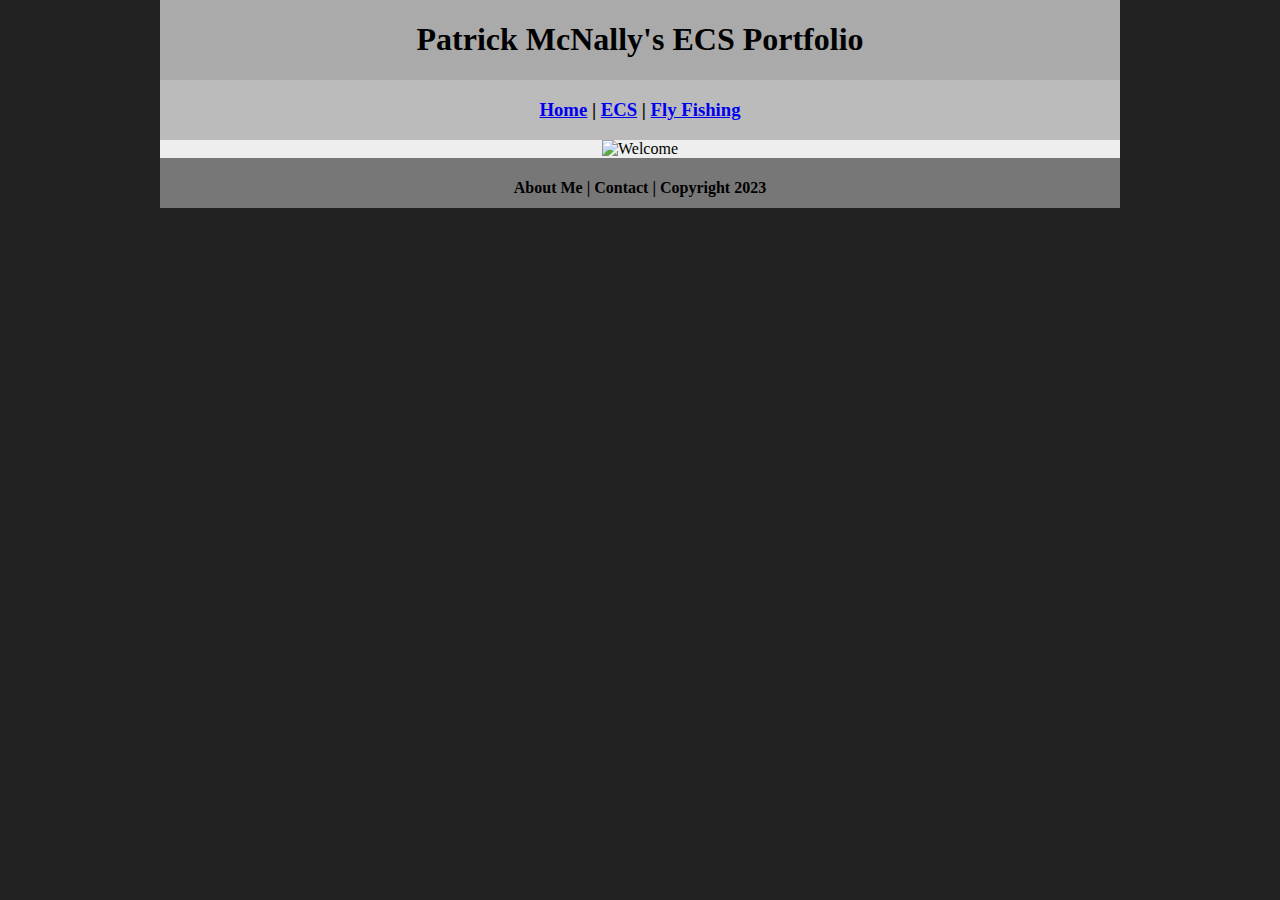
==== index.html @ 28cd9fd9 "Update index.html" ====
<!DOCTYPE html>
<html class="homePage">
<head>
	<!-- This is a comment! Text here will be ignored by the browser. -->
	<meta charset="UTF-8">
	<title>Patrick McNally's ECS Portfolio</title>
	<link href="myCSS.css" rel="stylesheet" type="text/css">
</head>
<body>
<div class="container">
  <div class="header">
  	<h1>Patrick McNally's ECS Portfolio</h1>
  </div>
  <div class="nav">
    <h3><a href="index.html">Home</a> | <a href="ecs/index.html">ECS</a> | <a href="../fly fishing/index.html">Fly Fishing</a></h3>
  </div>
  <div class="content">
	  <img src="images/welcome.png" alt="Welcome" width="960" height="500">
	</div>
  <div class="footer">
    <h4>About Me | Contact | Copyright 2023</h4>
  </div>
</div>
</body>
</html>
---- myCSS.css ----
@charset "UTF-8";
/* This is a comment! Text here will be ignored by the browser. */
body {
	margin: 0 auto;
}
.homePage {
	background: #222222;
}
.container {
	width: 960px;
	margin: 0 auto;
}
.header {
	background: #AAAAAA;
	text-align: center;
	margin: 0px;
	padding: 5;
	float: left;
	width: 100%;
	height: 80px;
	
}
.nav {
	background: #BBBBBB;
	margin: 0px;
	padding: 5;
	float: left;
	width: 100%;
	height: 60px;
	text-align: center;
}
.content {
	background: #EEEEEE;
	margin: 0px;
	float: left;
	width: 100%;
	text-align: center;
}
.footer {
	background: #777777;
	margin: 0px;
	float: left;
	width: 100%;
	height: 50px;
	text-align: center;
}
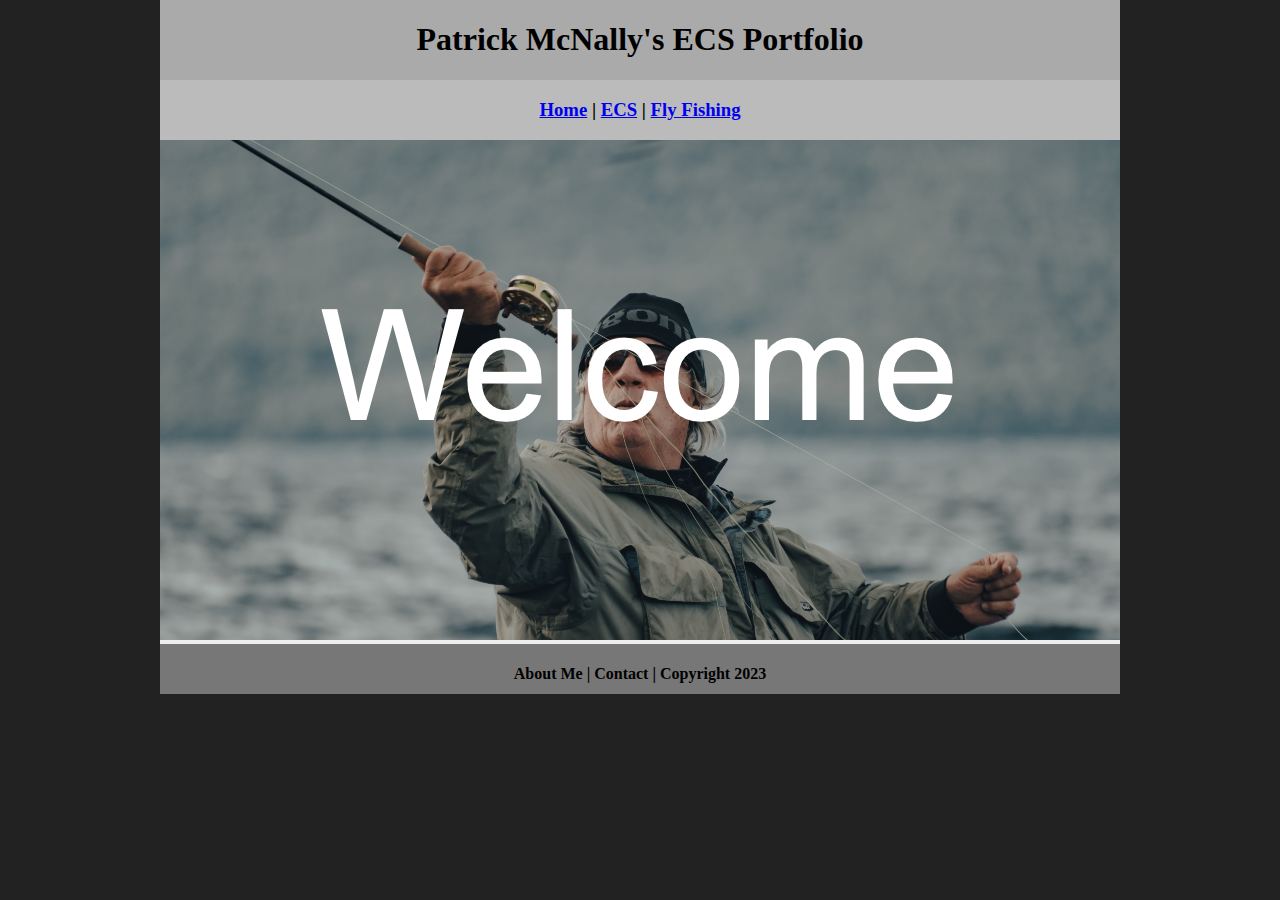
==== commit 7cd0d735: "Update index.html" ====
--- a/index.html
+++ b/index.html
@@ -12,10 +12,10 @@
   	<h1>Patrick McNally's ECS Portfolio</h1>
   </div>
   <div class="nav">
-    <h3><a href="index.html">Home</a> | <a href="ecs/index.html">ECS</a> | <a href="../fly fishing/index.html">Fly Fishing</a></h3>
+    <h3><a href="index.html">Home</a> | <a href="ecs/index.html">ECS</a> | <a href="flyfishing/index.html">Fly Fishing</a> </h3>
   </div>
   <div class="content">
-	  <img src="images/welcome.png" alt="Welcome" width="960" height="500">
+	  <img src="images/Welcome.png" alt="Welcome" width="960" height="500">
 	</div>
   <div class="footer">
     <h4>About Me | Contact | Copyright 2023</h4>
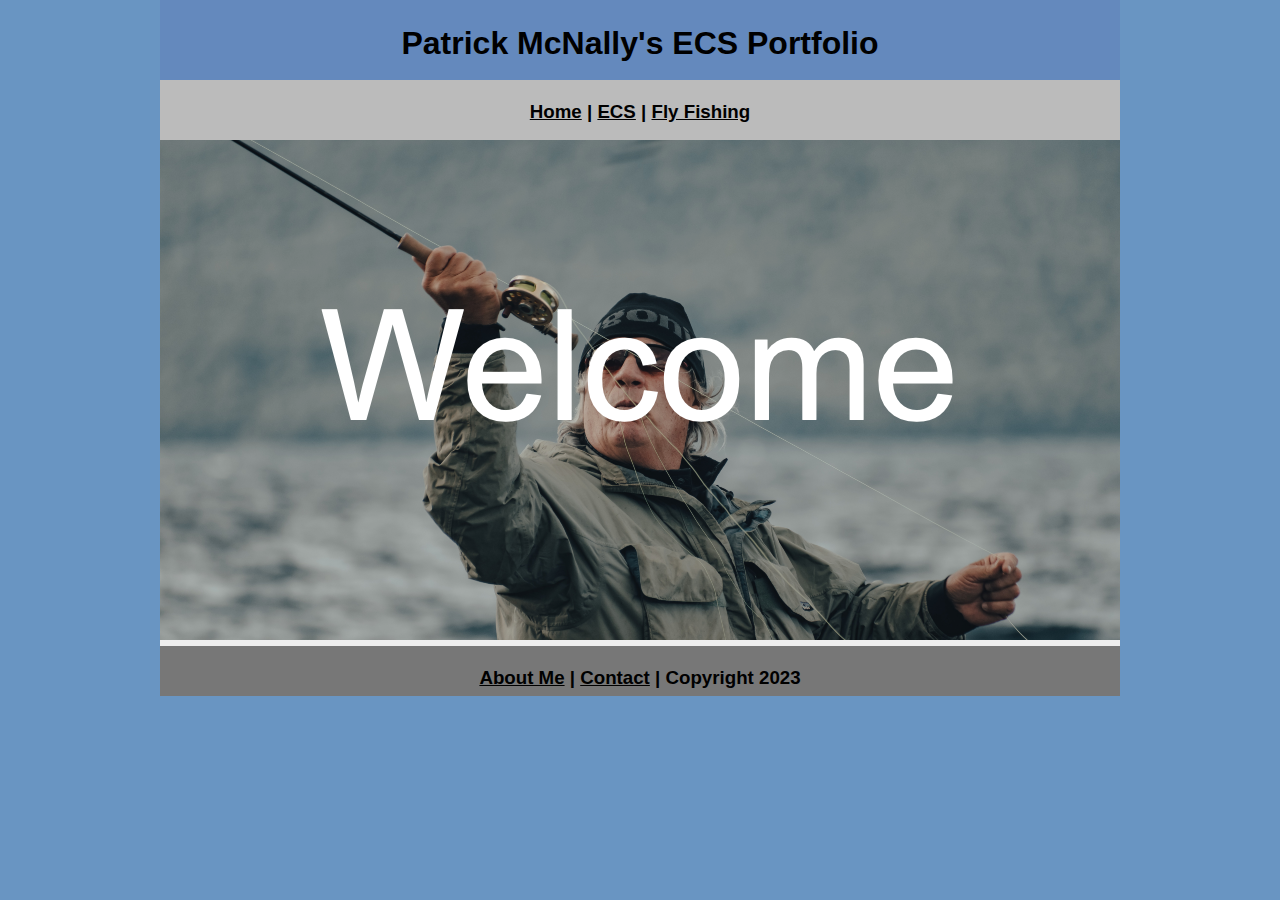
==== commit 033c542e: "Update index.html" ====
--- a/index.html
+++ b/index.html
@@ -18,7 +18,7 @@
 	  <img src="images/Welcome.png" alt="Welcome" width="960" height="500">
 	</div>
   <div class="footer">
-    <h4>About Me | Contact | Copyright 2023</h4>
+   <h3><a href="aboutme.html">About Me</a> | <a href="mailto:patrmcna9648@granitesd.org">Contact</a> | Copyright 2023</h4>
   </div>
 </div>
 </body>
--- a/myCSS.css
+++ b/myCSS.css
@@ -2,16 +2,26 @@
 /* This is a comment! Text here will be ignored by the browser. */
 body {
 	margin: 0 auto;
+	font: 100%/1.4 Luminari, Arial, Helvetica, sans-serif;
+}
+a:link {
+     color: #000000;
+}
+a:visited {
+     color: #000;
+}
+a:hover, a:active, a:focus { 
+     text-decoration: underline;
 }
 .homePage {
-	background: #222222;
+	background: #6995C2;
 }
 .container {
 	width: 960px;
 	margin: 0 auto;
 }
 .header {
-	background: #AAAAAA;
+	background: #6489BD;
 	text-align: center;
 	margin: 0px;
 	padding: 5;
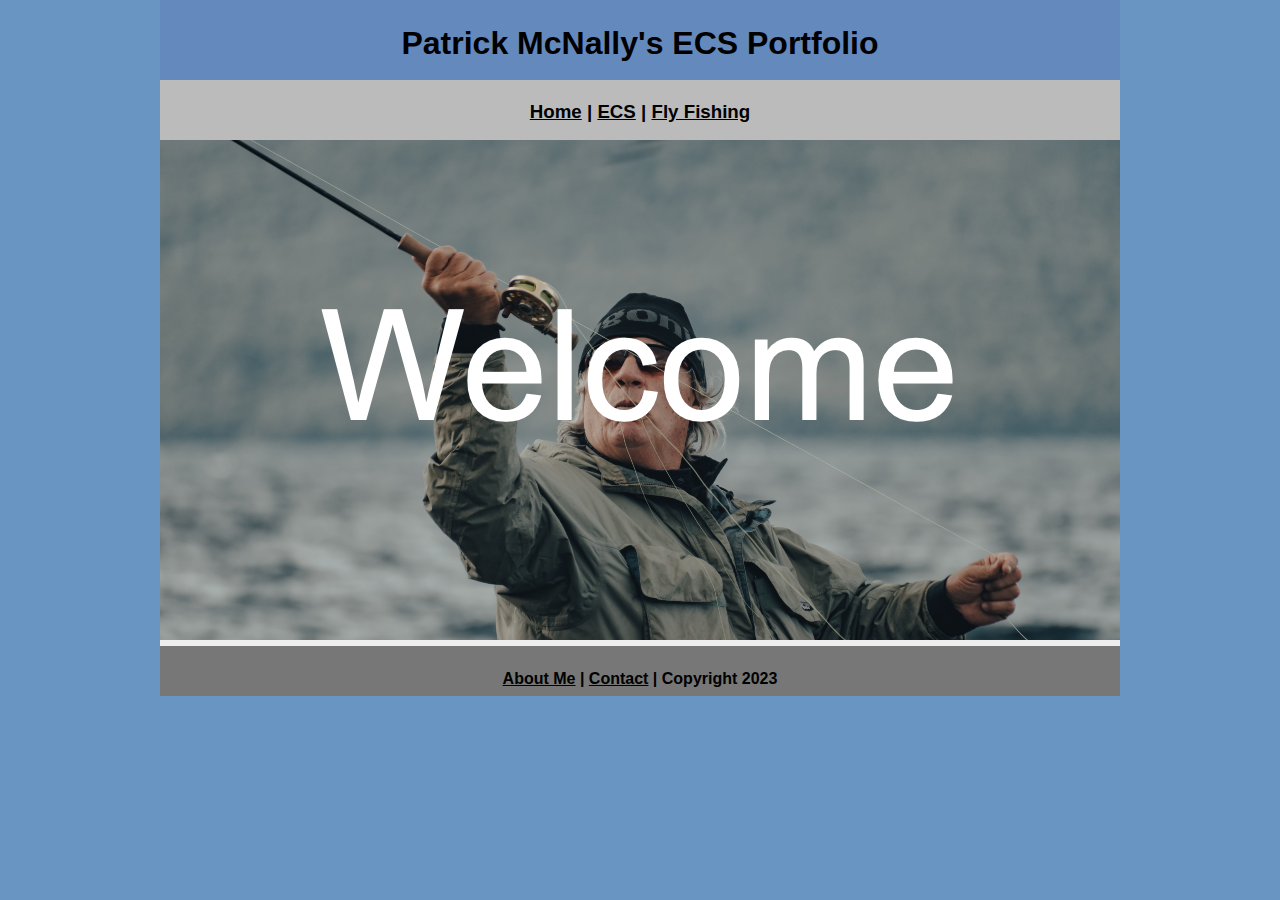
==== commit c51e4563: "Update index.html" ====
--- a/index.html
+++ b/index.html
@@ -18,7 +18,7 @@
 	  <img src="images/Welcome.png" alt="Welcome" width="960" height="500">
 	</div>
   <div class="footer">
-   <h3><a href="aboutme.html">About Me</a> | <a href="mailto:patrmcna9648@granitesd.org">Contact</a> | Copyright 2023</h4>
+   <h4><a href="aboutme.html">About Me</a> | <a href="mailto:patrmcna9648@granitesd.org">Contact</a> | Copyright 2023</h4>
   </div>
 </div>
 </body>
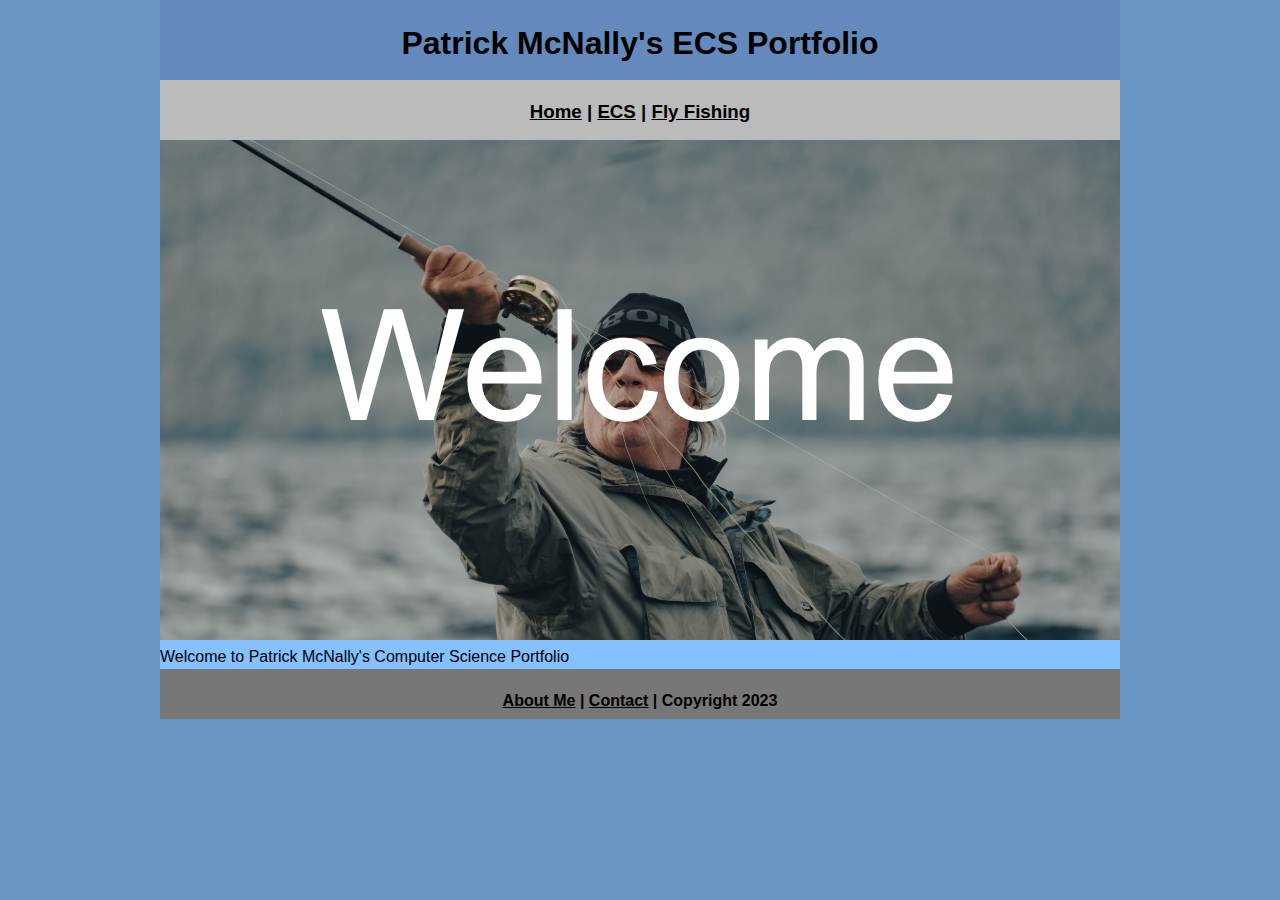
==== commit 3a770c34: "Update index.html" ====
--- a/index.html
+++ b/index.html
@@ -16,6 +16,9 @@
   </div>
   <div class="content">
 	  <img src="images/Welcome.png" alt="Welcome" width="960" height="500">
+	  Welcome to Patrick McNally's Computer Science Portfolio
+	  
+	  
 	</div>
   <div class="footer">
    <h4><a href="aboutme.html">About Me</a> | <a href="mailto:patrmcna9648@granitesd.org">Contact</a> | Copyright 2023</h4>
--- a/myCSS.css
+++ b/myCSS.css
@@ -40,11 +40,11 @@
 	text-align: center;
 }
 .content {
-	background: #EEEEEE;
+	background: #85C0FF;
 	margin: 0px;
 	float: left;
 	width: 100%;
-	text-align: center;
+	text-align: left;
 }
 .footer {
 	background: #777777;
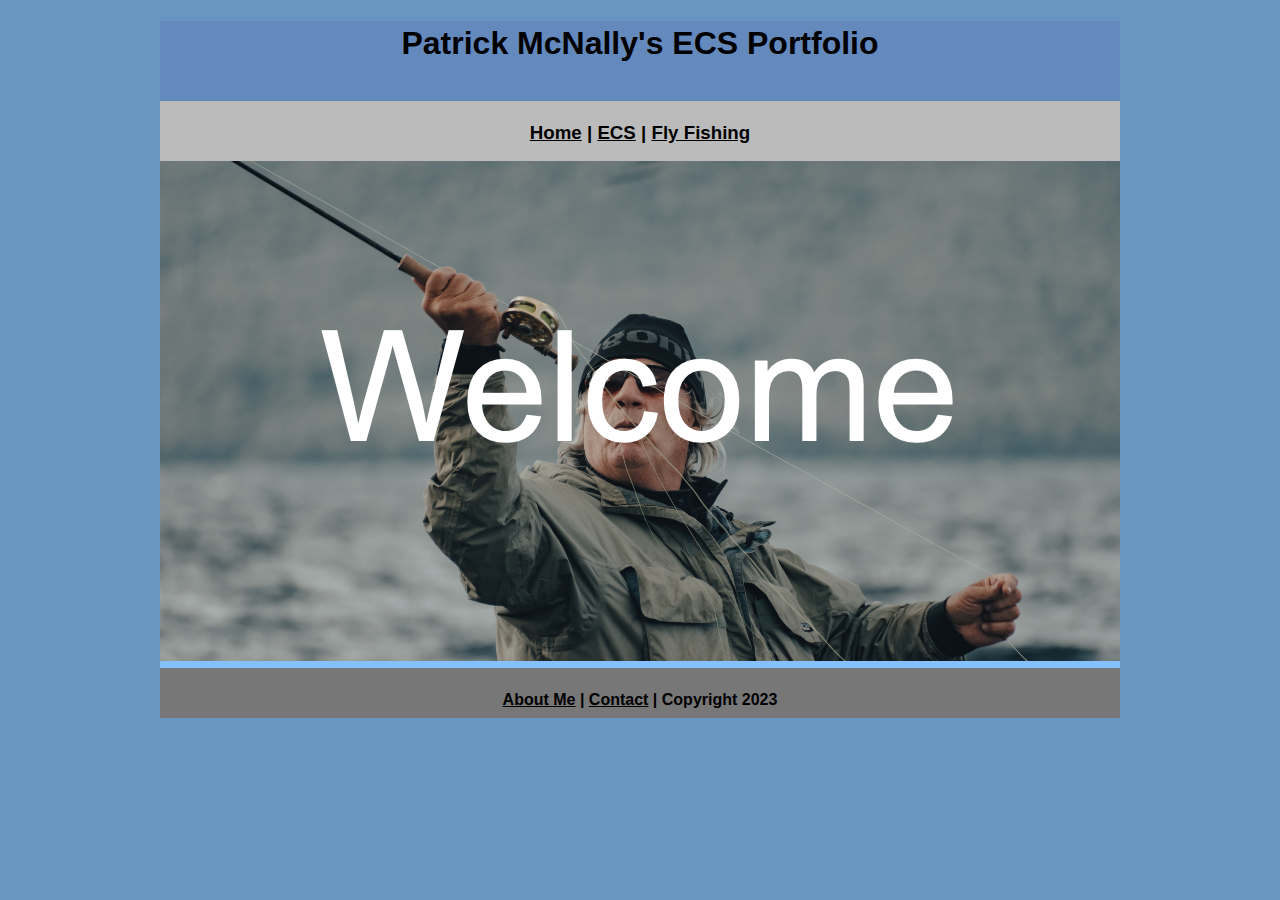
==== commit 2f55cab6: "Update index.html" ====
--- a/index.html
+++ b/index.html
@@ -16,9 +16,6 @@
   </div>
   <div class="content">
 	  <img src="images/Welcome.png" alt="Welcome" width="960" height="500">
-	  Welcome to Patrick McNally's Computer Science Portfolio
-	  
-	  
 	</div>
   <div class="footer">
    <h4><a href="aboutme.html">About Me</a> | <a href="mailto:patrmcna9648@granitesd.org">Contact</a> | Copyright 2023</h4>
--- a/myCSS.css
+++ b/myCSS.css
@@ -25,7 +25,7 @@
 	text-align: center;
 	margin: 0px;
 	padding: 5;
-	float: left;
+	float: center;
 	width: 100%;
 	height: 80px;
 	
